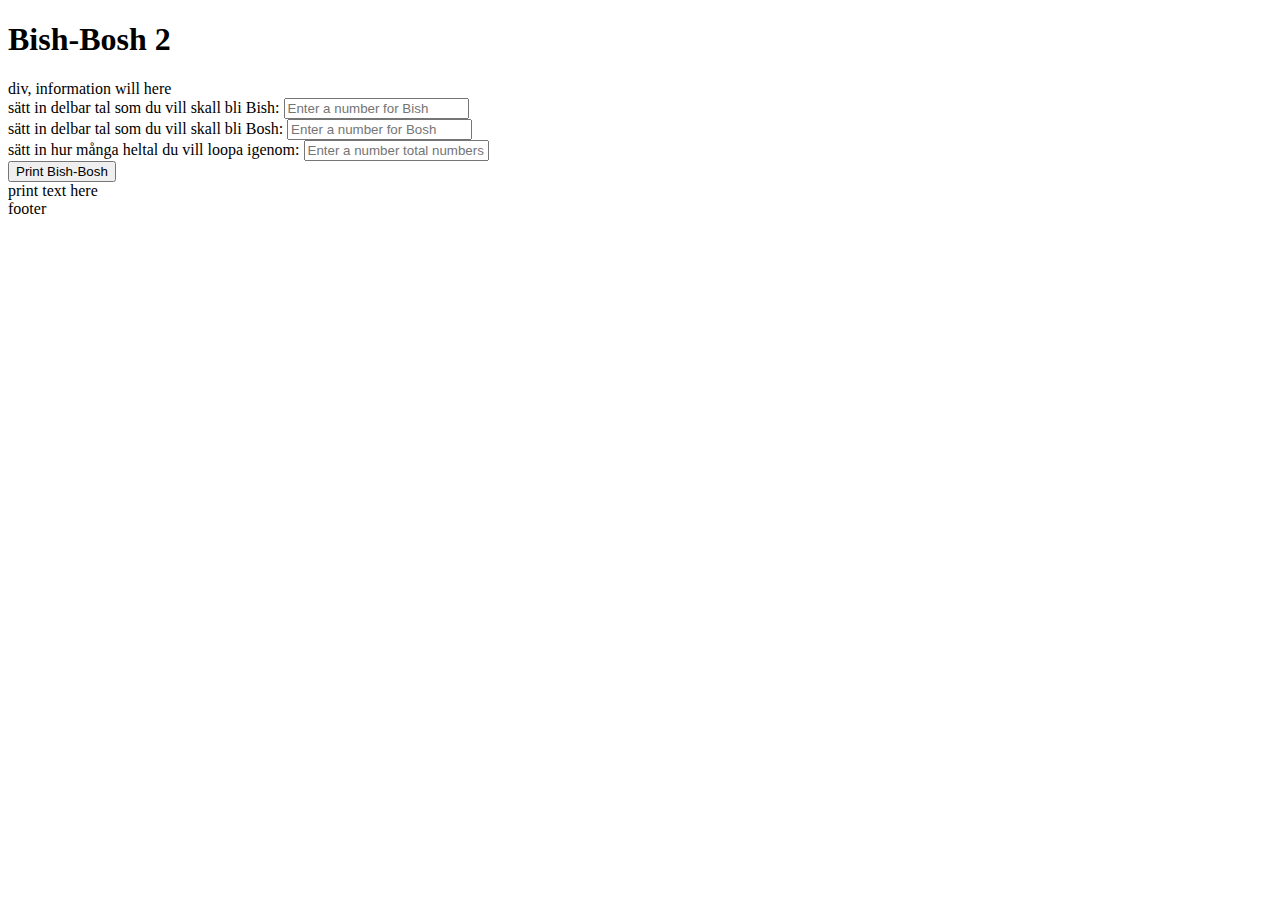
==== index.html @ 1ace42e1 "excerise9, made up to second implementation of bisbosh" ====
<!DOCTYPE html>
<html lang="en">
<head>
    <meta charset="UTF-8">
    <meta name="viewport" content="width=device-width, initial-scale=1.0">
    <title>Document</title>
</head>
<body>
    <!--En första implementation-->
    <script>BisBoshFunc(100);</script>

    <!--En andra implementation: Bish-Bosh 2.0-->
    <!--
        Bishbosh med visuellt gränsnitt i html.
        1. Anväsaren sätta vilken siffra som är Bish
        2. vilken siffra som är Bosh
        3. hur långt loopen skall gå
        4. inga negativa värden tillåts i input
    -->

    <header>
        <h1>Bish-Bosh 2</h1>
    </header>

    <main>
        <div>
            div, information will here
        </div>
        <div>
            <div>
                <label for="InputBishDiv">sätt in delbar tal som du vill skall bli Bish:</label>
                <input id="InputBishDiv" type="text" placeholder="Enter a number for Bish">
            </div>
            <div>
                <label for="inputBoshDiv">sätt in delbar tal som du vill skall bli Bosh:</label>
                <input id="inputBoshDiv" type="text" placeholder="Enter a number for Bosh">
            </div>
            <div>
                <label for="inputTotNumbers">sätt in hur många heltal du vill loopa igenom:</label>
                <input id="inputTotNumbers" type="text" placeholder="Enter a number total numbers to loop">
            </div>
            <div>
                <button id="printBishBoshBtn">Print Bish-Bosh</button>
            </div>
            <div id="printBishBoshText">
                print text here
            </div>

        </div>
    </main>

    <footer>
        footer
    </footer>

    <script src="BishBosh.js"></script>

</body>
</html>
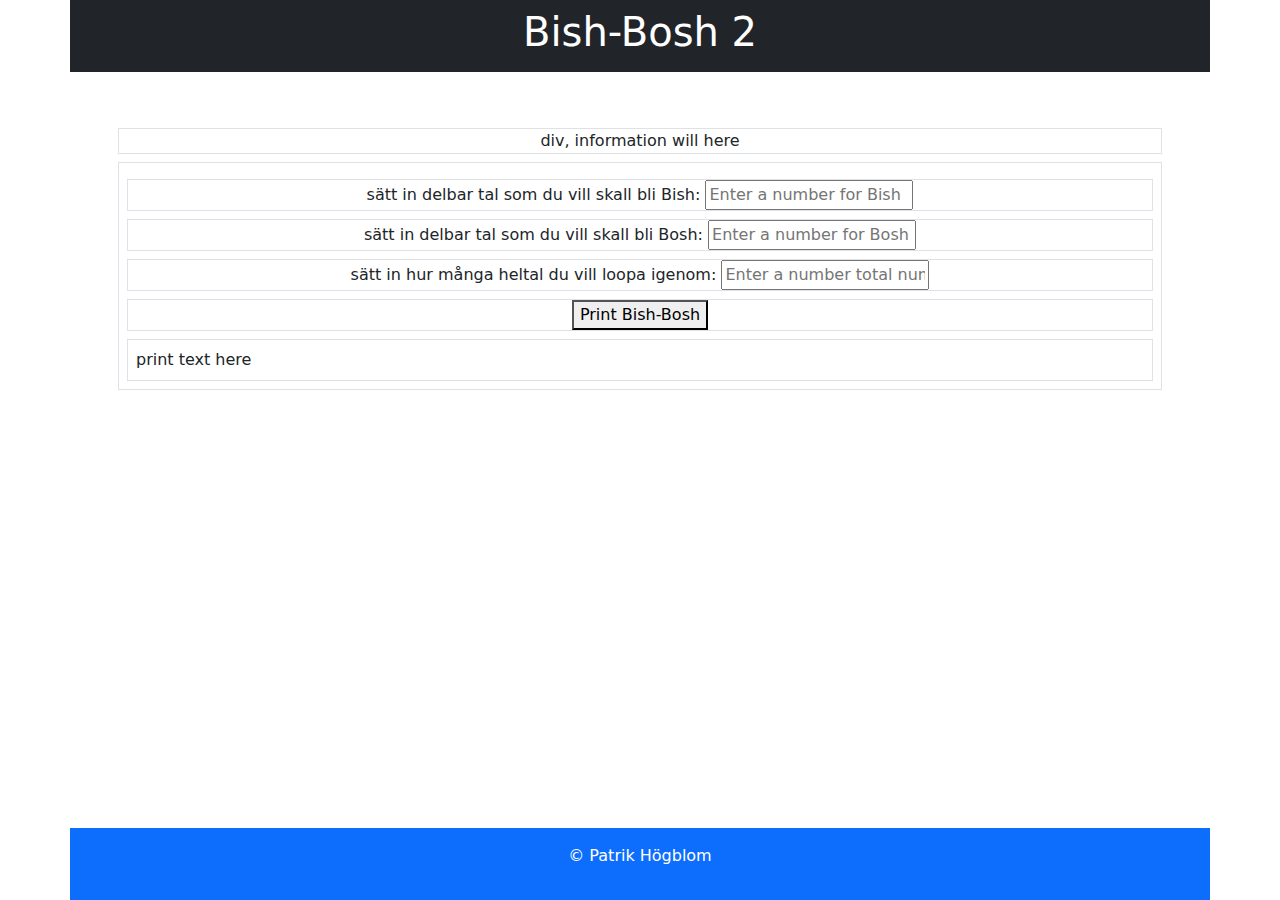
==== commit 78324369: "added bootstrap and added quickly an header, footer design and changed some parts" ====
--- a/index.html
+++ b/index.html
@@ -4,11 +4,9 @@
     <meta charset="UTF-8">
     <meta name="viewport" content="width=device-width, initial-scale=1.0">
     <title>Document</title>
+    <link href="https://cdn.jsdelivr.net/npm/bootstrap@5.3.3/dist/css/bootstrap.min.css" rel="stylesheet">
 </head>
 <body>
-    <!--En första implementation-->
-    <script>BisBoshFunc(100);</script>
-
     <!--En andra implementation: Bish-Bosh 2.0-->
     <!--
         Bishbosh med visuellt gränsnitt i html.
@@ -18,42 +16,41 @@
         4. inga negativa värden tillåts i input
     -->
 
-    <header>
+    <header class="container-xl bg-dark text-white p-2 text-center">
         <h1>Bish-Bosh 2</h1>
     </header>
 
-    <main>
-        <div>
+    <main class="container mb-5 p-5 text-center">
+        <div class="row-xl border mt-2">
             div, information will here
         </div>
-        <div>
-            <div>
+        <div class="row-xl border mt-2 p-2">
+            <div class="row-xl border mt-2">
                 <label for="InputBishDiv">sätt in delbar tal som du vill skall bli Bish:</label>
                 <input id="InputBishDiv" type="text" placeholder="Enter a number for Bish">
             </div>
-            <div>
+            <div class="row-xl border mt-2">
                 <label for="inputBoshDiv">sätt in delbar tal som du vill skall bli Bosh:</label>
                 <input id="inputBoshDiv" type="text" placeholder="Enter a number for Bosh">
             </div>
-            <div>
+            <div class="row-xl border mt-2">
                 <label for="inputTotNumbers">sätt in hur många heltal du vill loopa igenom:</label>
                 <input id="inputTotNumbers" type="text" placeholder="Enter a number total numbers to loop">
             </div>
-            <div>
+            <div class="row-xl border mt-2">
                 <button id="printBishBoshBtn">Print Bish-Bosh</button>
             </div>
-            <div id="printBishBoshText">
+            <div id="printBishBoshText" class="row-xl border mt-2 text-start p-2">
                 print text here
             </div>
-
         </div>
     </main>
 
-    <footer>
-        footer
+    <footer class="container-xl bg-primary fixed-bottom text-white p-3 text-center text-item-center">
+        <p>&copy; Patrik Högblom</p>
     </footer>
 
+    <script src="https://cdn.jsdelivr.net/npm/bootstrap@5.3.3/dist/js/bootstrap.bundle.min.js"></script>
     <script src="BishBosh.js"></script>
-
 </body>
 </html>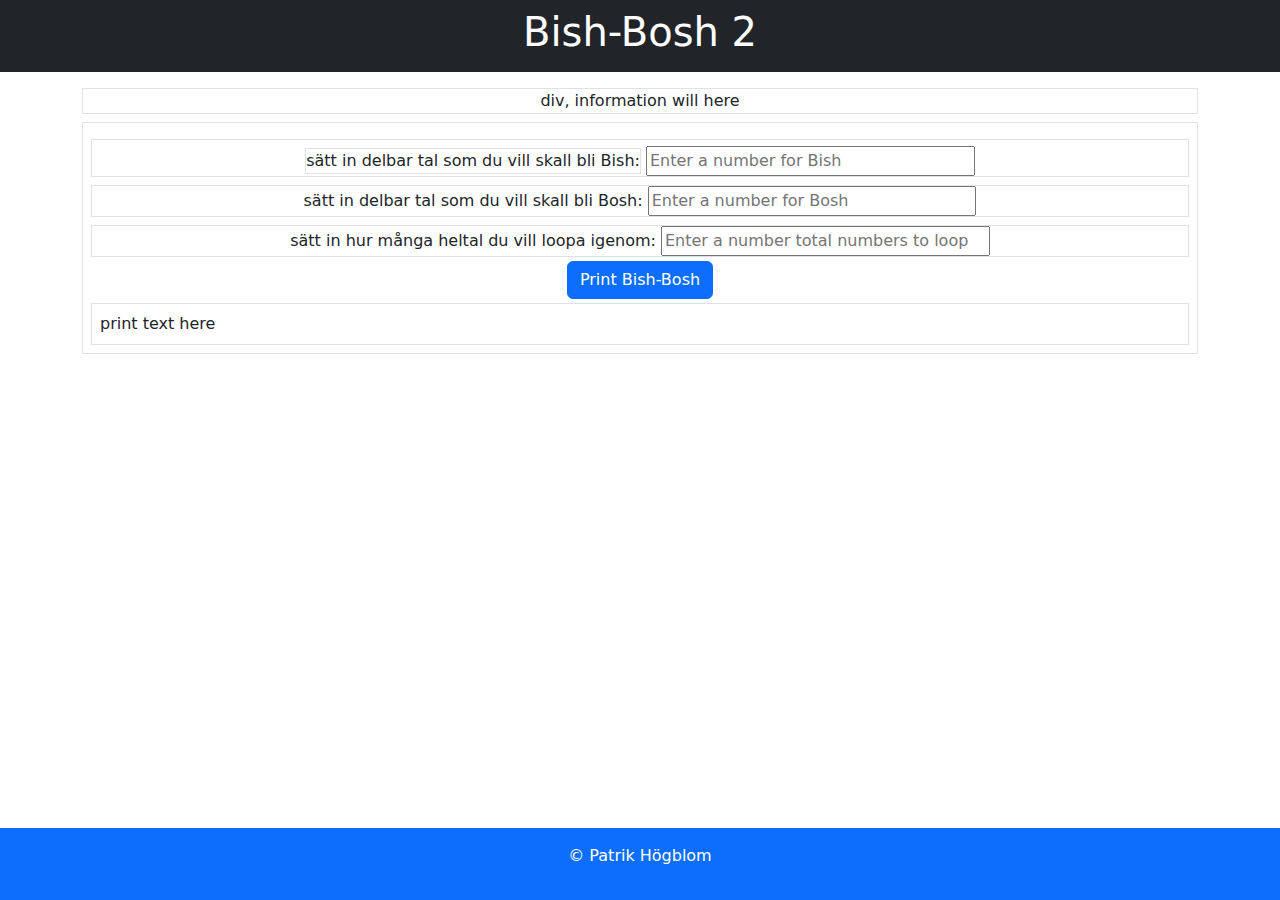
==== commit aa2945b9: "small changes" ====
--- a/index.html
+++ b/index.html
@@ -5,6 +5,11 @@
     <meta name="viewport" content="width=device-width, initial-scale=1.0">
     <title>Document</title>
     <link href="https://cdn.jsdelivr.net/npm/bootstrap@5.3.3/dist/css/bootstrap.min.css" rel="stylesheet">
+    <style>
+        .inputFields{
+            width:30%;
+        }
+    </style>
 </head>
 <body>
     <!--En andra implementation: Bish-Bosh 2.0-->
@@ -16,37 +21,35 @@
         4. inga negativa värden tillåts i input
     -->
 
-    <header class="container-xl bg-dark text-white p-2 text-center">
+    <header class="bg-dark text-white p-2 text-center">
         <h1>Bish-Bosh 2</h1>
     </header>
 
-    <main class="container mb-5 p-5 text-center">
+    <main class="container-xl mb-5 pb-5 pt-2 text-center">
         <div class="row-xl border mt-2">
             div, information will here
         </div>
         <div class="row-xl border mt-2 p-2">
             <div class="row-xl border mt-2">
-                <label for="InputBishDiv">sätt in delbar tal som du vill skall bli Bish:</label>
-                <input id="InputBishDiv" type="text" placeholder="Enter a number for Bish">
+                <label for="InputBishDiv" class="row-xl border mt-2">sätt in delbar tal som du vill skall bli Bish:</label>
+                <input id="InputBishDiv" type="text" placeholder="Enter a number for Bish" class=" inputFields">
             </div>
             <div class="row-xl border mt-2">
                 <label for="inputBoshDiv">sätt in delbar tal som du vill skall bli Bosh:</label>
-                <input id="inputBoshDiv" type="text" placeholder="Enter a number for Bosh">
+                <input id="inputBoshDiv" type="text" placeholder="Enter a number for Bosh" class=" inputFields">
             </div>
             <div class="row-xl border mt-2">
                 <label for="inputTotNumbers">sätt in hur många heltal du vill loopa igenom:</label>
-                <input id="inputTotNumbers" type="text" placeholder="Enter a number total numbers to loop">
+                <input id="inputTotNumbers" type="text" placeholder="Enter a number total numbers to loop" class=" inputFields">
             </div>
-            <div class="row-xl border mt-2">
-                <button id="printBishBoshBtn">Print Bish-Bosh</button>
-            </div>
-            <div id="printBishBoshText" class="row-xl border mt-2 text-start p-2">
+            <button id="printBishBoshBtn" type="button" class="btn btn-primary m-1">Print Bish-Bosh</button>
+            <div id="printBishBoshText" class="row-xl border text-start p-2">
                 print text here
             </div>
         </div>
     </main>
 
-    <footer class="container-xl bg-primary fixed-bottom text-white p-3 text-center text-item-center">
+    <footer class="bg-primary fixed-bottom text-white p-3 text-center text-item-center">
         <p>&copy; Patrik Högblom</p>
     </footer>
 
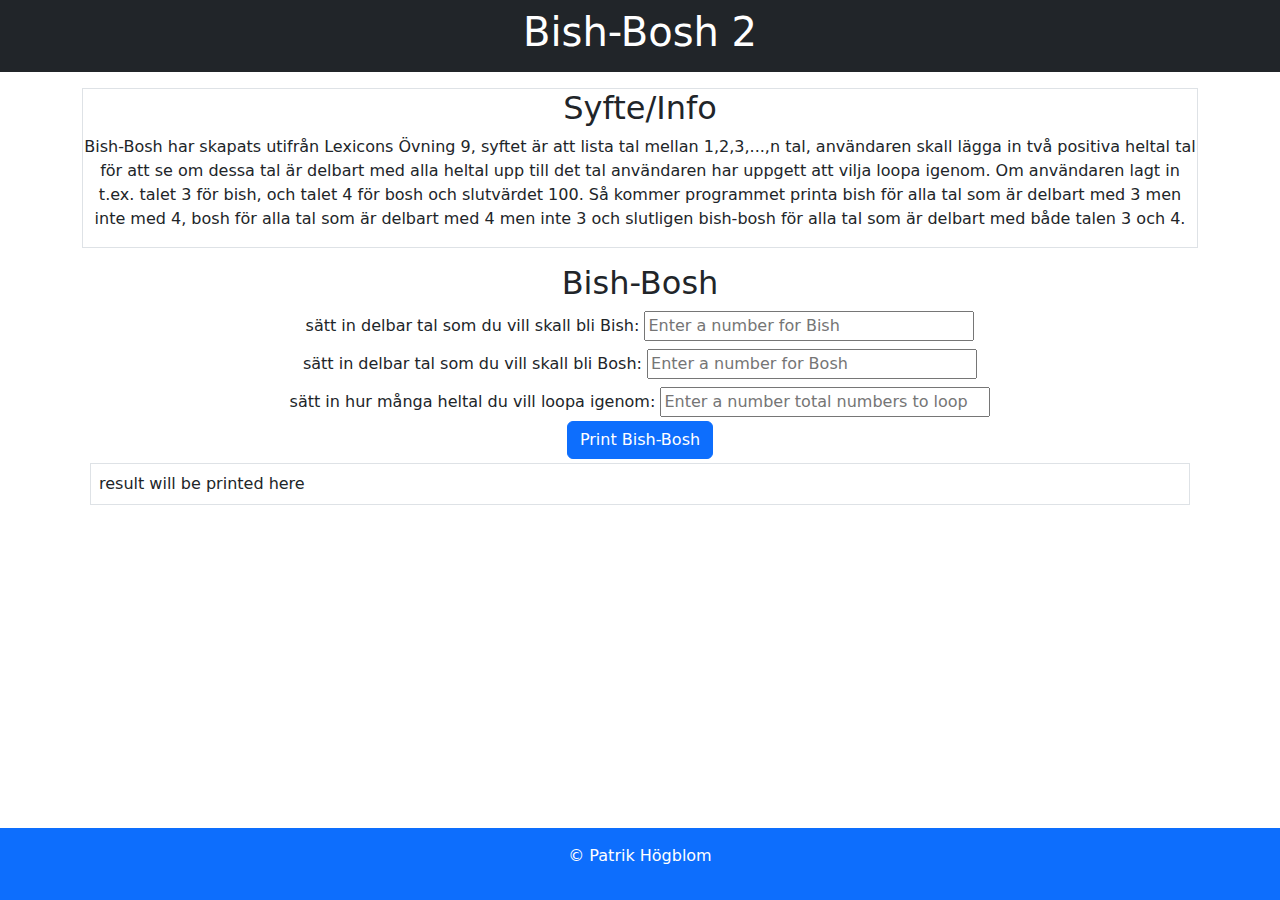
==== commit 7c32a393: "added text to explain the the exercise" ====
--- a/index.html
+++ b/index.html
@@ -27,24 +27,35 @@
 
     <main class="container-xl mb-5 pb-5 pt-2 text-center">
         <div class="row-xl border mt-2">
-            div, information will here
+            <h2>Syfte/Info</h2>
+            <p>
+                Bish-Bosh har skapats utifrån Lexicons Övning 9, syftet är att 
+                lista tal mellan 1,2,3,...,n tal, användaren skall lägga in 
+                två positiva heltal tal för att se om dessa tal är delbart med 
+                alla heltal upp till det tal användaren har uppgett att vilja 
+                loopa igenom. Om användaren lagt in t.ex. talet  3 för bish, och talet 4 
+                för bosh och slutvärdet 100. Så kommer programmet printa bish för alla tal 
+                som är delbart med 3 men inte med 4, bosh för alla tal som är delbart med 4 men inte 3 och 
+                slutligen bish-bosh för alla tal som är delbart med både talen 3 och 4.      
+            </p>
         </div>
-        <div class="row-xl border mt-2 p-2">
-            <div class="row-xl border mt-2">
-                <label for="InputBishDiv" class="row-xl border mt-2">sätt in delbar tal som du vill skall bli Bish:</label>
+        <div class="row-xl mt-2 p-2">
+            <h2>Bish-Bosh</h2>
+            <div class="row-xl  mt-2">
+                <label for="InputBishDiv">sätt in delbar tal som du vill skall bli Bish:</label>
                 <input id="InputBishDiv" type="text" placeholder="Enter a number for Bish" class=" inputFields">
             </div>
-            <div class="row-xl border mt-2">
+            <div class="row-xl mt-2">
                 <label for="inputBoshDiv">sätt in delbar tal som du vill skall bli Bosh:</label>
                 <input id="inputBoshDiv" type="text" placeholder="Enter a number for Bosh" class=" inputFields">
             </div>
-            <div class="row-xl border mt-2">
+            <div class="row-xl mt-2">
                 <label for="inputTotNumbers">sätt in hur många heltal du vill loopa igenom:</label>
                 <input id="inputTotNumbers" type="text" placeholder="Enter a number total numbers to loop" class=" inputFields">
             </div>
             <button id="printBishBoshBtn" type="button" class="btn btn-primary m-1">Print Bish-Bosh</button>
             <div id="printBishBoshText" class="row-xl border text-start p-2">
-                print text here
+                result will be printed here
             </div>
         </div>
     </main>
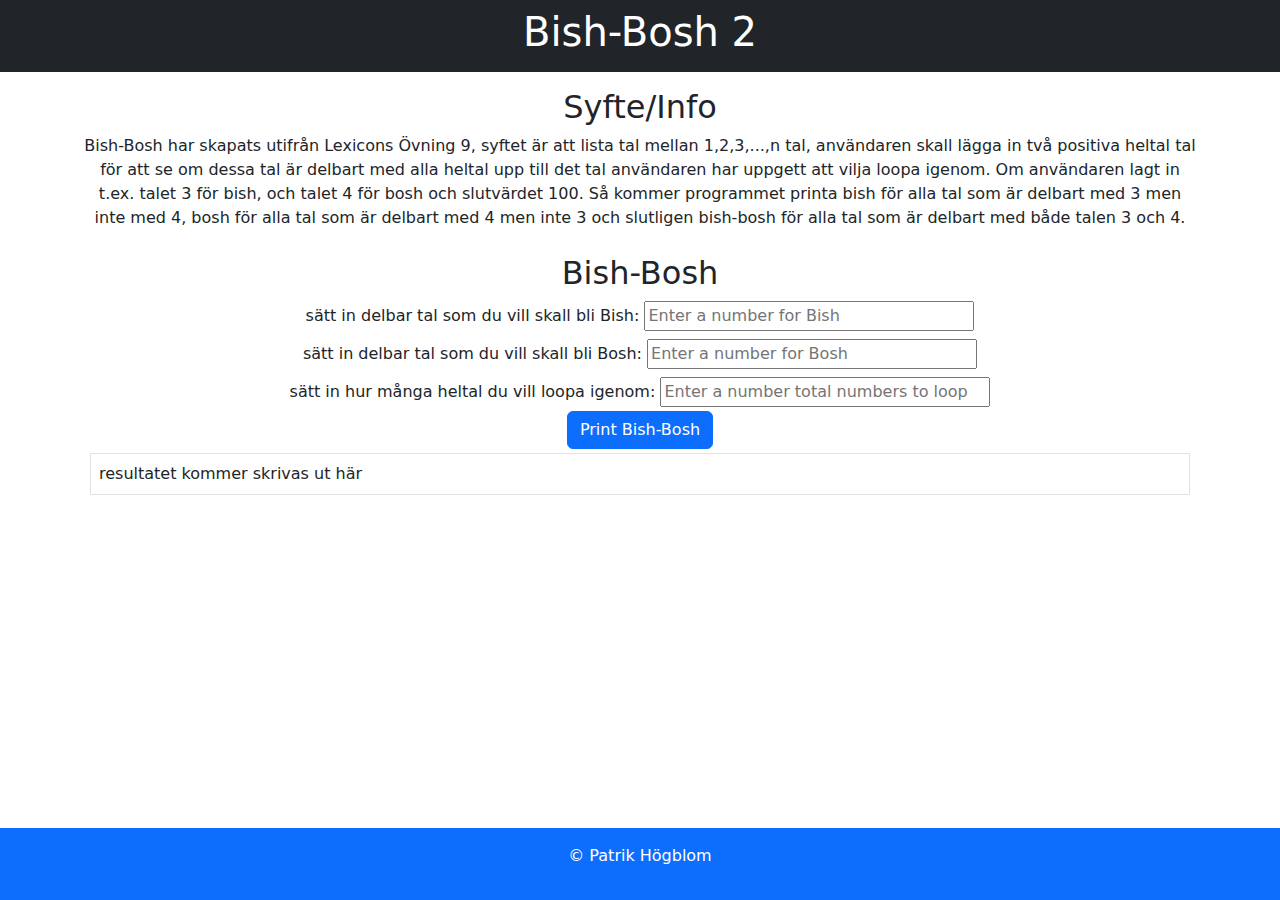
==== commit a0b3dde7: "added style.css" ====
--- a/index.html
+++ b/index.html
@@ -5,11 +5,7 @@
     <meta name="viewport" content="width=device-width, initial-scale=1.0">
     <title>Document</title>
     <link href="https://cdn.jsdelivr.net/npm/bootstrap@5.3.3/dist/css/bootstrap.min.css" rel="stylesheet">
-    <style>
-        .inputFields{
-            width:30%;
-        }
-    </style>
+    <link rel="stylesheet" href="style.css">
 </head>
 <body>
     <!--En andra implementation: Bish-Bosh 2.0-->
@@ -26,7 +22,7 @@
     </header>
 
     <main class="container-xl mb-5 pb-5 pt-2 text-center">
-        <div class="row-xl border mt-2">
+        <div class="row-xl mt-2">
             <h2>Syfte/Info</h2>
             <p>
                 Bish-Bosh har skapats utifrån Lexicons Övning 9, syftet är att 
@@ -55,7 +51,7 @@
             </div>
             <button id="printBishBoshBtn" type="button" class="btn btn-primary m-1">Print Bish-Bosh</button>
             <div id="printBishBoshText" class="row-xl border text-start p-2">
-                result will be printed here
+                resultatet kommer skrivas ut här
             </div>
         </div>
     </main>
--- a/style.css
+++ b/style.css
@@ -0,0 +1,3 @@
+.inputFields{
+    width:30%;
+}